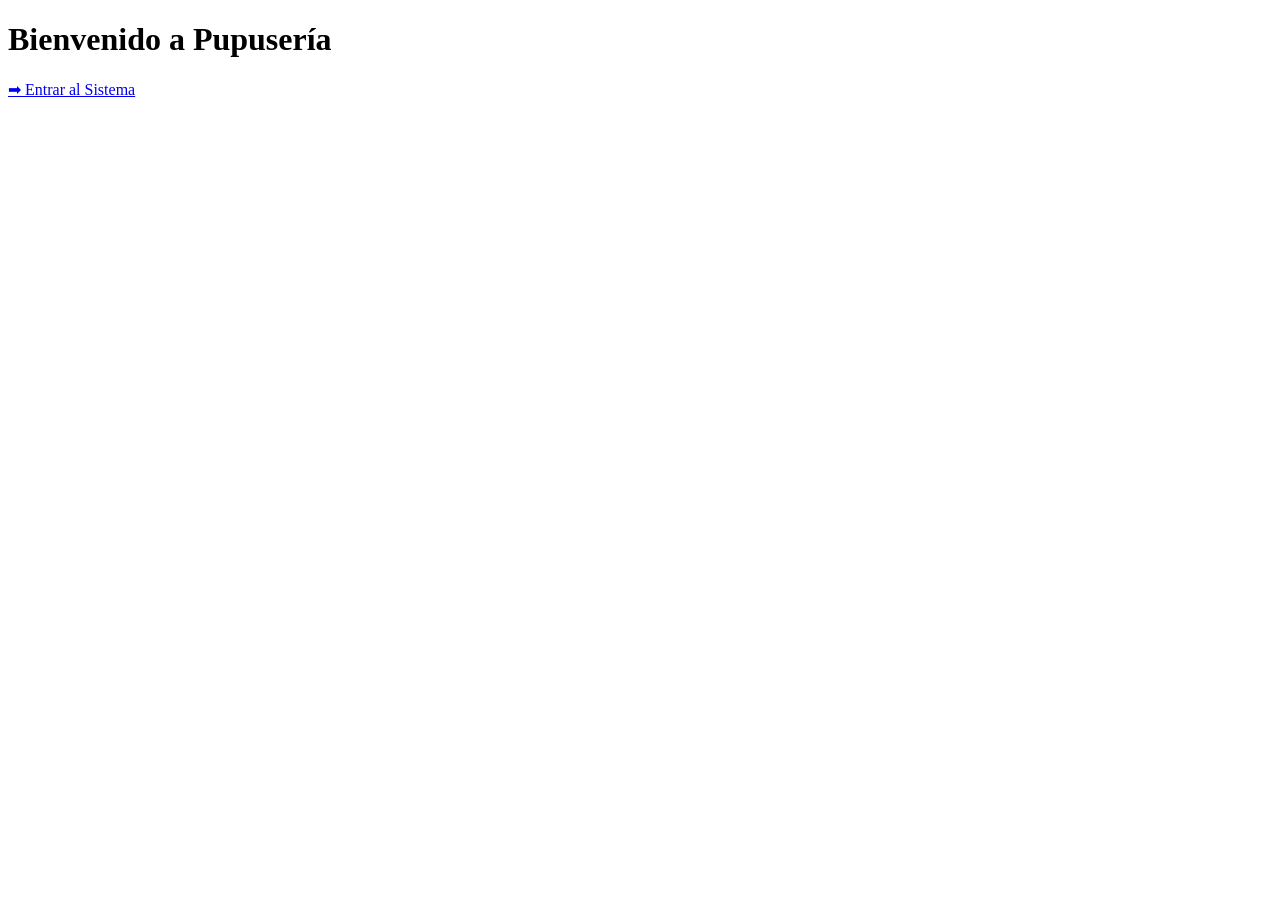
==== index.html @ 80bdae3e "Primer commit, primera base del proyecto" ====
<!-- index.html en la raíz -->
<!DOCTYPE html>
<html lang="es">
<head>
    <meta charset="UTF-8">
    <title>Pupusería </title>
</head>
<body>
    <h1> Bienvenido a Pupusería</h1>
    <a href="menu/index.html">➡ Entrar al Sistema</a>
</body>
</html>
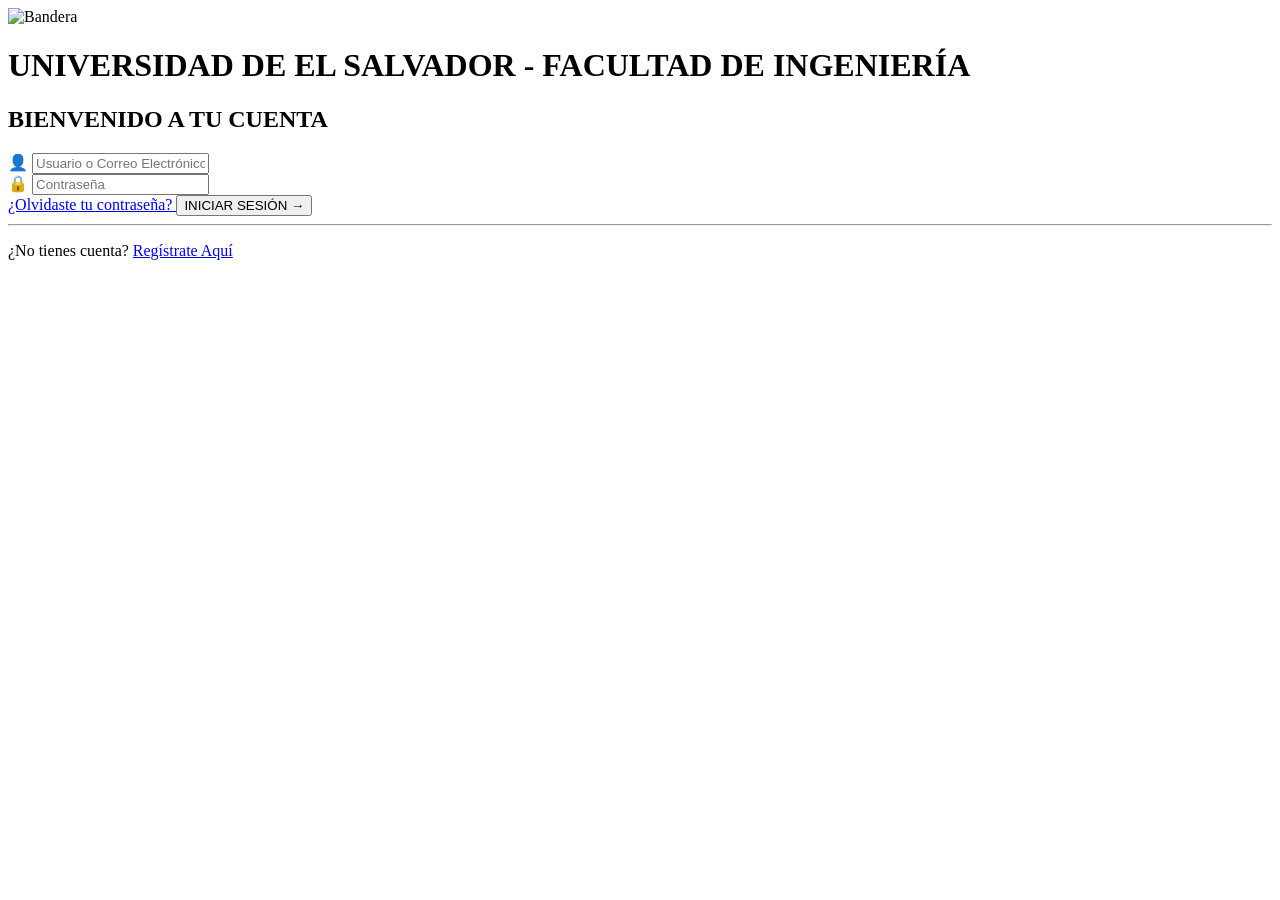
==== commit c0d185ba: "Se agrega modulo de login" ====
--- a/index.html
+++ b/index.html
@@ -1,12 +1,89 @@
-<!-- index.html en la raíz -->
 <!DOCTYPE html>
 <html lang="es">
+
 <head>
+
     <meta charset="UTF-8">
-    <title>Pupusería </title>
+    <meta name="viewport" content="width=device-width, initial-scale=1.0">
+
+    <title>Inicio de Sesión</title>
+
+    <link rel="stylesheet" href="css/login.css">
+
 </head>
+
 <body>
-    <h1> Bienvenido a Pupusería</h1>
-    <a href="menu/index.html">➡ Entrar al Sistema</a>
+
+<header>
+
+    <img src="https://upload.wikimedia.org/wikipedia/commons/3/34/Flag_of_El_Salvador.svg"
+         alt="Bandera">
+
+    <h1>
+        UNIVERSIDAD DE EL SALVADOR - FACULTAD DE INGENIERÍA
+    </h1>
+
+</header>
+
+
+<main>
+
+<form id="loginForm" class="login">
+
+<h2>BIENVENIDO A TU CUENTA</h2>
+
+<div class="input">
+
+<span>👤</span>
+
+<input
+type="text"
+id="usuario"
+placeholder="Usuario o Correo Electrónico">
+
+</div>
+
+<div class="input">
+
+<span>🔒</span>
+
+<input
+type="password"
+id="password"
+placeholder="Contraseña">
+
+</div>
+
+<a href="#" class="olvido">
+¿Olvidaste tu contraseña?
+</a>
+
+<button type="submit">
+
+INICIAR SESIÓN →
+
+</button>
+
+<hr>
+
+<p>
+
+¿No tienes cuenta?
+
+<a href="#">
+
+Regístrate Aquí
+
+</a>
+
+</p>
+
+</form>
+
+</main>
+
+<script src="js/login.js"></script>
+
 </body>
+
 </html>
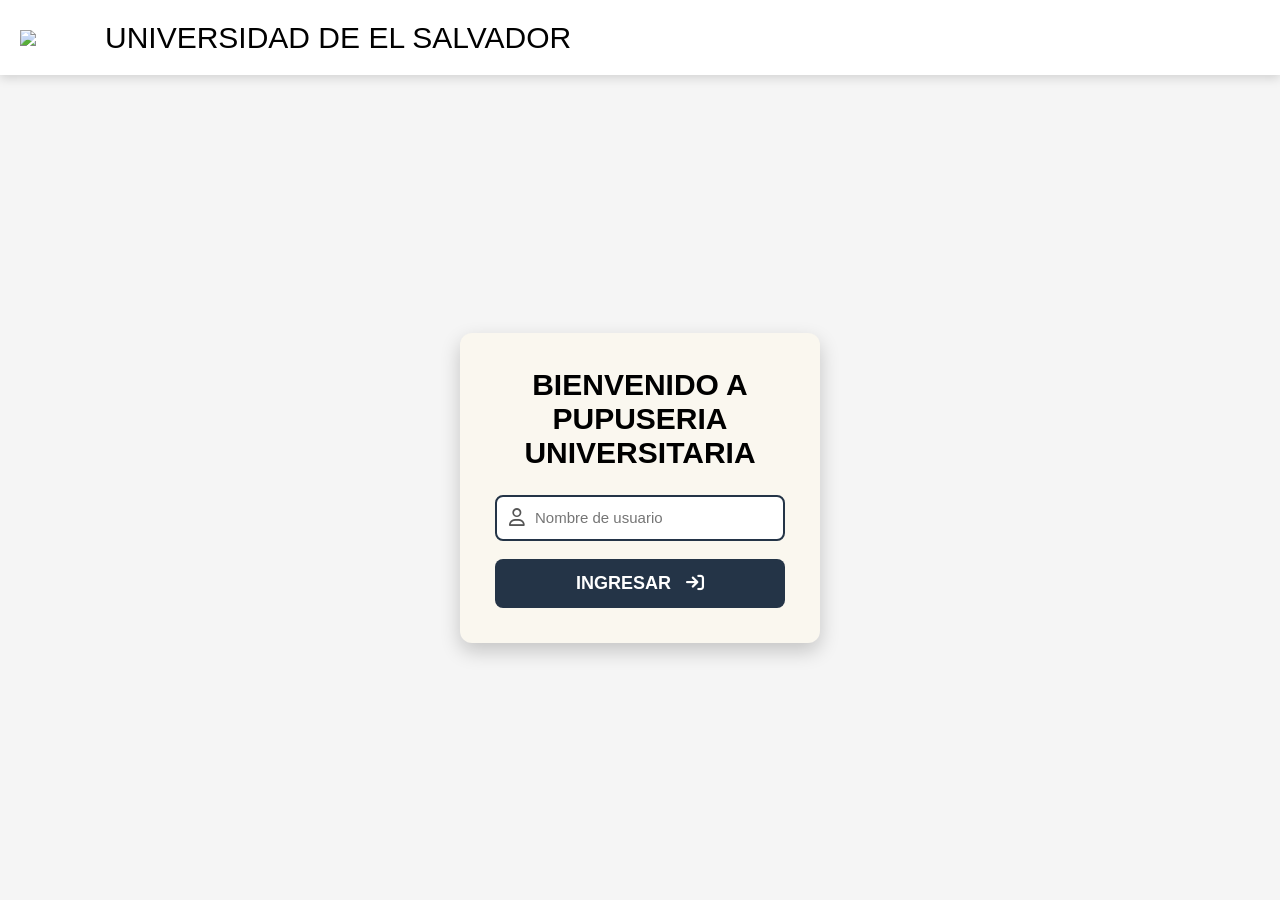
==== commit 951a6d84: "Correcciones y actualizaciones" ====
--- a/index.html
+++ b/index.html
@@ -1,89 +1,19 @@
 <!DOCTYPE html>
 <html lang="es">
-
 <head>
-
     <meta charset="UTF-8">
     <meta name="viewport" content="width=device-width, initial-scale=1.0">
+    <meta http-equiv="refresh" content="0; url=login/index.html">
+    <title>Redirigiendo al inicio de sesion</title>
+</head>
+<body>
+    <script>
+        window.location.replace("login/index.html");
+    </script>
 
-    <title>Inicio de Sesión</title>
-
-    <link rel="stylesheet" href="css/login.css">
-
-</head>
-
-<body>
-
-<header>
-
-    <img src="https://upload.wikimedia.org/wikipedia/commons/3/34/Flag_of_El_Salvador.svg"
-         alt="Bandera">
-
-    <h1>
-        UNIVERSIDAD DE EL SALVADOR - FACULTAD DE INGENIERÍA
-    </h1>
-
-</header>
-
-
-<main>
-
-<form id="loginForm" class="login">
-
-<h2>BIENVENIDO A TU CUENTA</h2>
-
-<div class="input">
-
-<span>👤</span>
-
-<input
-type="text"
-id="usuario"
-placeholder="Usuario o Correo Electrónico">
-
-</div>
-
-<div class="input">
-
-<span>🔒</span>
-
-<input
-type="password"
-id="password"
-placeholder="Contraseña">
-
-</div>
-
-<a href="#" class="olvido">
-¿Olvidaste tu contraseña?
-</a>
-
-<button type="submit">
-
-INICIAR SESIÓN →
-
-</button>
-
-<hr>
-
-<p>
-
-¿No tienes cuenta?
-
-<a href="#">
-
-Regístrate Aquí
-
-</a>
-
-</p>
-
-</form>
-
-</main>
-
-<script src="js/login.js"></script>
-
+    <p>
+        Redirigiendo al inicio de sesion...
+        <a href="login/index.html">Entrar</a>
+    </p>
 </body>
-
-</html>+</html>
